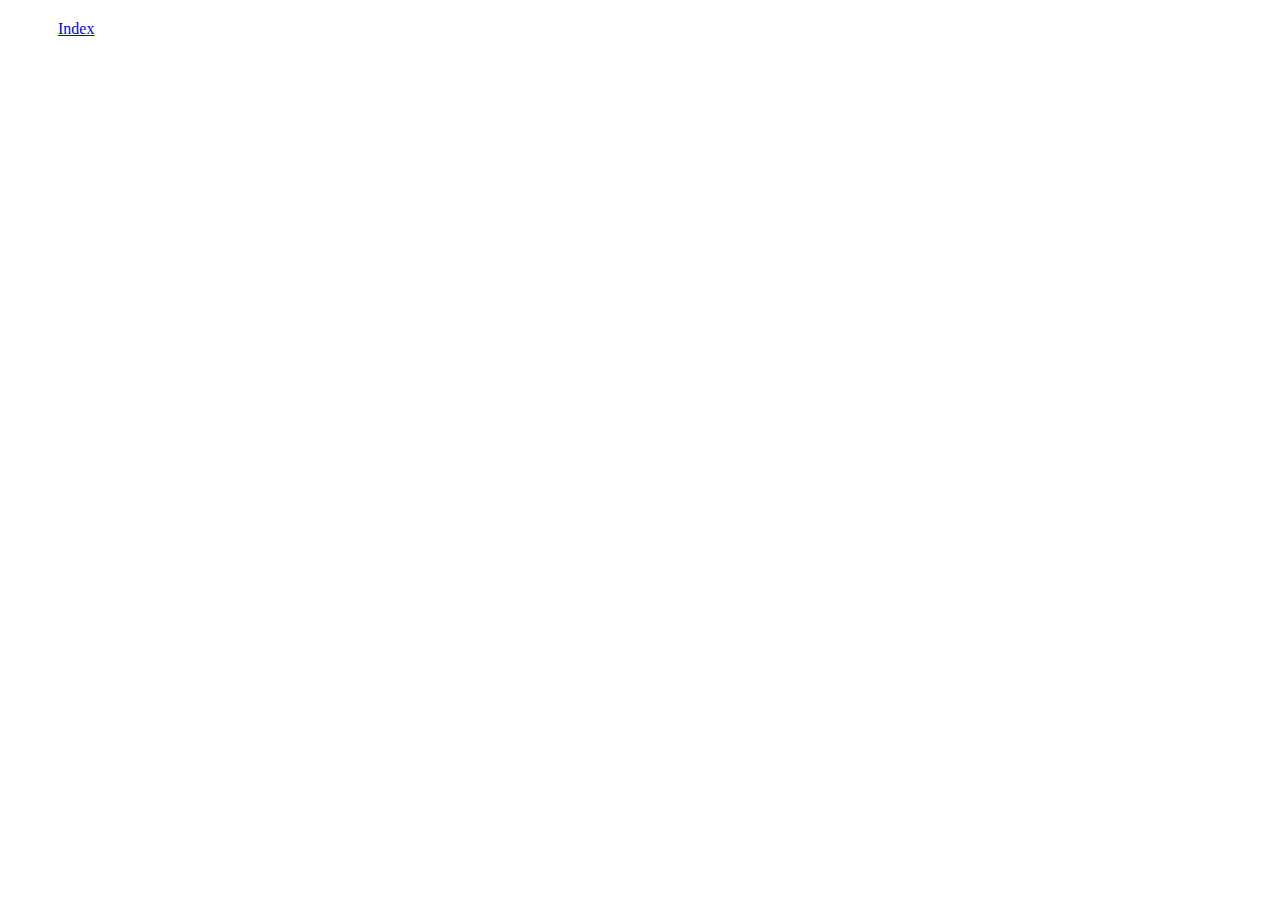
==== tests.html @ de1b5403 "Fixed mocha tests not running in chrome" ====
<html>
	<head>
		<title>HexChess</title>
		<link rel="stylesheet" href="https://cdn.rawgit.com/mochajs/mocha/2.2.5/mocha.css" />
		<script src="//cdn.jsdelivr.net/npm/phaser@3.55.2/dist/phaser.js"></script>
	</head>
	<body>

		<a href="./index.html" style="display:block;margin: 20px 0;padding-left: 50px;">Index</a>

		<div id="mocha"></div>

		<script src="https://unpkg.com/chai/chai.js"></script>
		<script src="https://unpkg.com/mocha/mocha.js"></script>
	
		<script class="mocha-init">
		  mocha.setup('bdd');
		  mocha.checkLeaks();
		</script>
		
		<script type="module" src="./tests/test.Utilities.js"></script>
		<script type="module" src="./tests/test.Board.js"></script>
		<!--<script type="module" src="./tests/test.Tile.js"></script>-->
		<!--<script type="module" src="./tests/test.Pawn.js"></script>
		<script type="module" src="./tests/test.Bishop.js"></script>
		<script type="module" src="./tests/test.Knight.js"></script>
		<script type="module" src="./tests/test.Rook.js"></script>
		<script type="module" src="./tests/test.Queen.js"></script>
		<script type="module" src="./tests/test.King.js"></script>-->
		
		<script type="module" class="mocha-exec">
		  mocha.run();
		</script>
	</body>
</html>
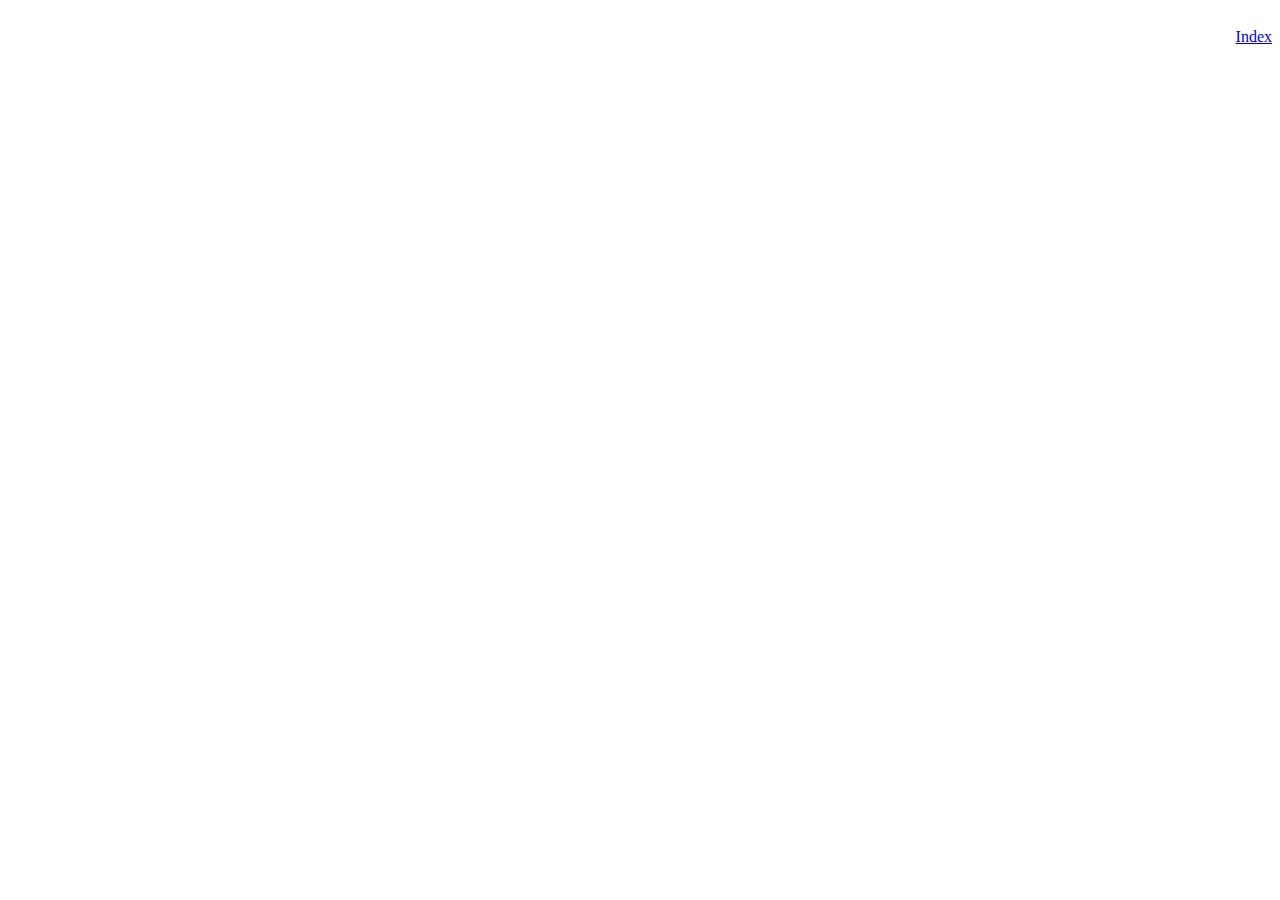
==== commit b5405251: "Added functionality for getValidMoves method of Rook class" ====
--- a/tests.html
+++ b/tests.html
@@ -6,11 +6,11 @@
 	</head>
 	<body>
 
-		<a href="./index.html" style="display:block;margin: 20px 0;padding-left: 50px;">Index</a>
+		<a href="./index.html" style="float:right;display:block;margin: 20px 0;padding-left: 50px;">Index</a>
 
 		<div id="mocha"></div>
 
-		<script src="https://unpkg.com/chai/chai.js"></script>
+		<script src="https://www.chaijs.com/chai.js"></script>
 		<script src="https://unpkg.com/mocha/mocha.js"></script>
 	
 		<script class="mocha-init">
@@ -18,14 +18,15 @@
 		  mocha.checkLeaks();
 		</script>
 		
+		<script type="module" src="./tests/test.data.js"></script>
 		<script type="module" src="./tests/test.Utilities.js"></script>
 		<script type="module" src="./tests/test.Board.js"></script>
-		<!--<script type="module" src="./tests/test.Tile.js"></script>-->
-		<!--<script type="module" src="./tests/test.Pawn.js"></script>
+		<script type="module" src="./tests/test.Tile.js"></script>
+		<script type="module" src="./tests/test.Pawn.js"></script>
 		<script type="module" src="./tests/test.Bishop.js"></script>
 		<script type="module" src="./tests/test.Knight.js"></script>
 		<script type="module" src="./tests/test.Rook.js"></script>
-		<script type="module" src="./tests/test.Queen.js"></script>
+		<!--<script type="module" src="./tests/test.Queen.js"></script>
 		<script type="module" src="./tests/test.King.js"></script>-->
 		
 		<script type="module" class="mocha-exec">
